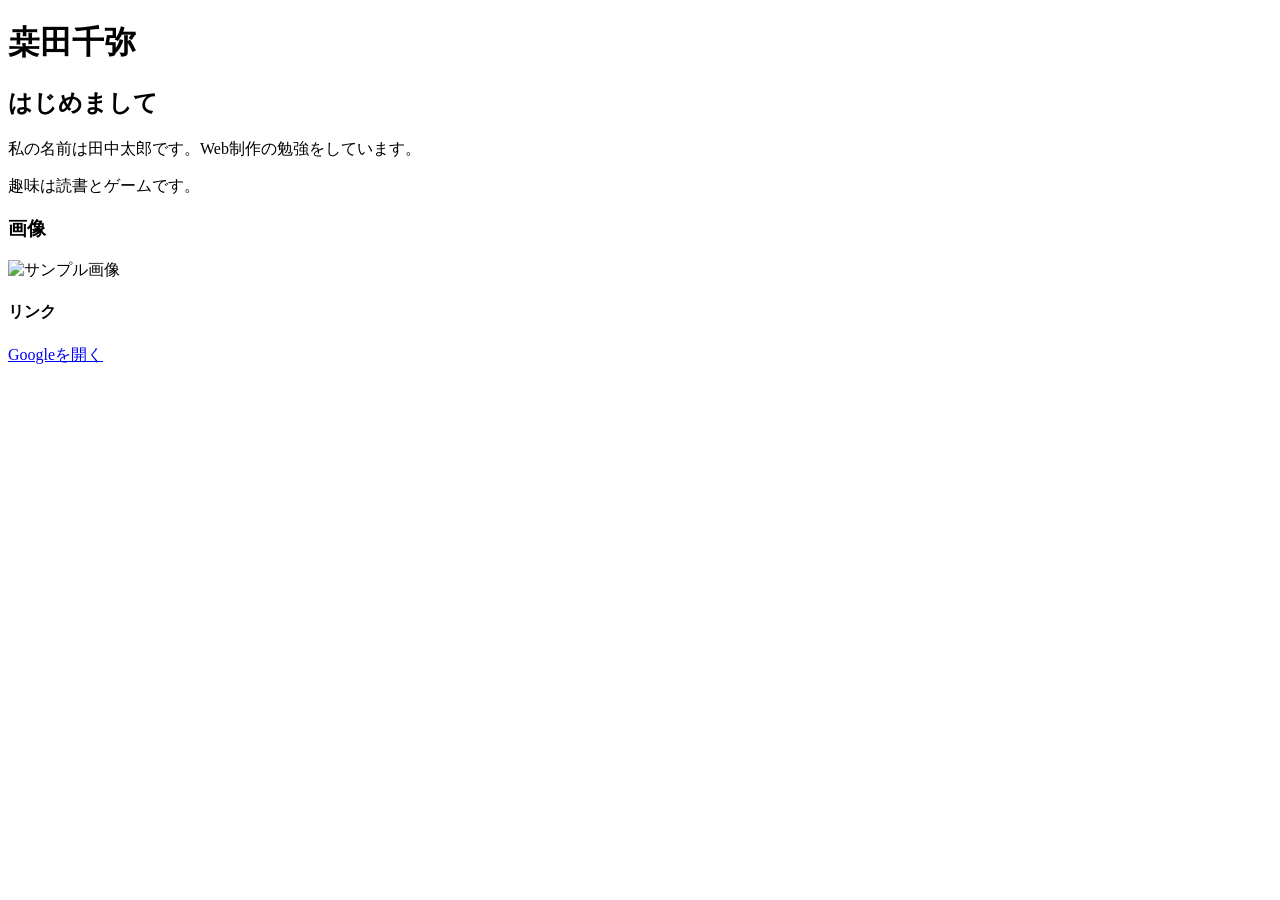
==== exercises/lesson01/exercises/lesson01/index.html @ 8afa62a1 "いいかんじやね～" ====
<!doctype html>
<html lang="ja">
  <head>
    <meta charset="UTF-8" />
    <meta name="viewport" content="width=device-width, initial-scale=1.0" />
    <title>桒田自己紹介</title>
  </head>
  <body>
    <h1>桒田千弥</h1>
    <h2>はじめまして</h2>
    <p>私の名前は田中太郎です。Web制作の勉強をしています。</p>
    <p>趣味は読書とゲームです。</p>

    <h3>画像</h3>
    <img src="https://via.placeholder.com/300x200" alt="サンプル画像" />
    <h4>リンク</h4>
    <p><a href="https://ilife-heroines.com/">Googleを開く</a></p>
  </body>
</html>
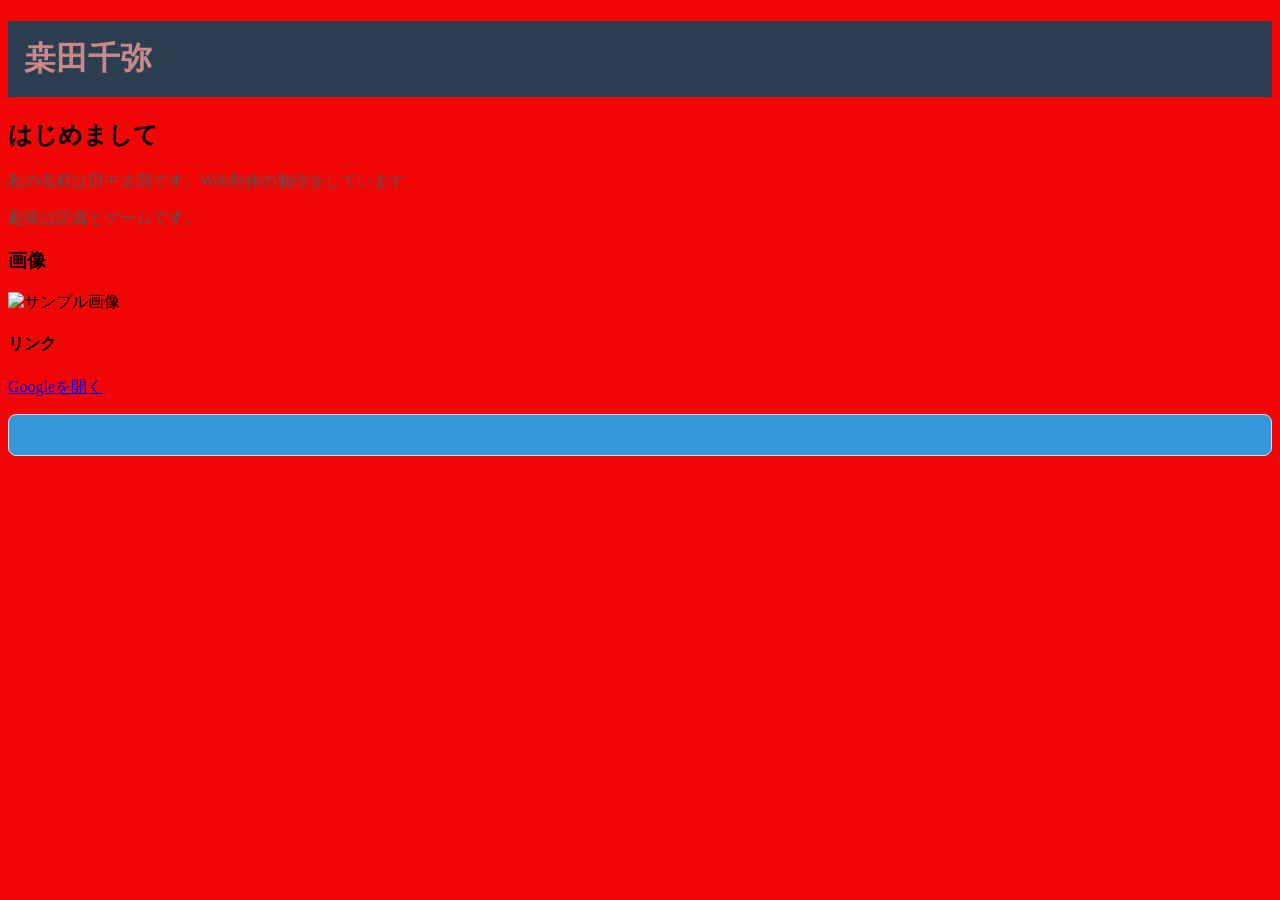
==== commit 33a934e8: "毎日やんねん" ====
--- a/exercises/lesson01/exercises/lesson01/index.html
+++ b/exercises/lesson01/exercises/lesson01/index.html
@@ -4,6 +4,7 @@
     <meta charset="UTF-8" />
     <meta name="viewport" content="width=device-width, initial-scale=1.0" />
     <title>桒田自己紹介</title>
+    <link rel="stylesheet" href="style.css" />
   </head>
   <body>
     <h1>桒田千弥</h1>
@@ -15,5 +16,7 @@
     <img src="https://via.placeholder.com/300x200" alt="サンプル画像" />
     <h4>リンク</h4>
     <p><a href="https://ilife-heroines.com/">Googleを開く</a></p>
+
+    <p class="i"></p>
   </body>
 </html>
--- a/exercises/lesson01/exercises/lesson01/style.css
+++ b/exercises/lesson01/exercises/lesson01/style.css
@@ -0,0 +1,24 @@
+body {
+  background-color: #f20505;
+}
+h1 {
+  color: rgb(202, 137, 137);
+  background-color: #2c3e50;
+  padding: 16px;
+}
+p {
+  color: #555;
+  font-size: 16px;
+}
+.i {
+  background-color: #3498db;
+  color: white;
+  padding: 16px;
+  margin-bottom: 8px;
+}
+.i {
+  border: 1px solid #ddd;
+  border-radius: 8px;
+  padding: 20px;
+  margin-bottom: 16px;
+}
